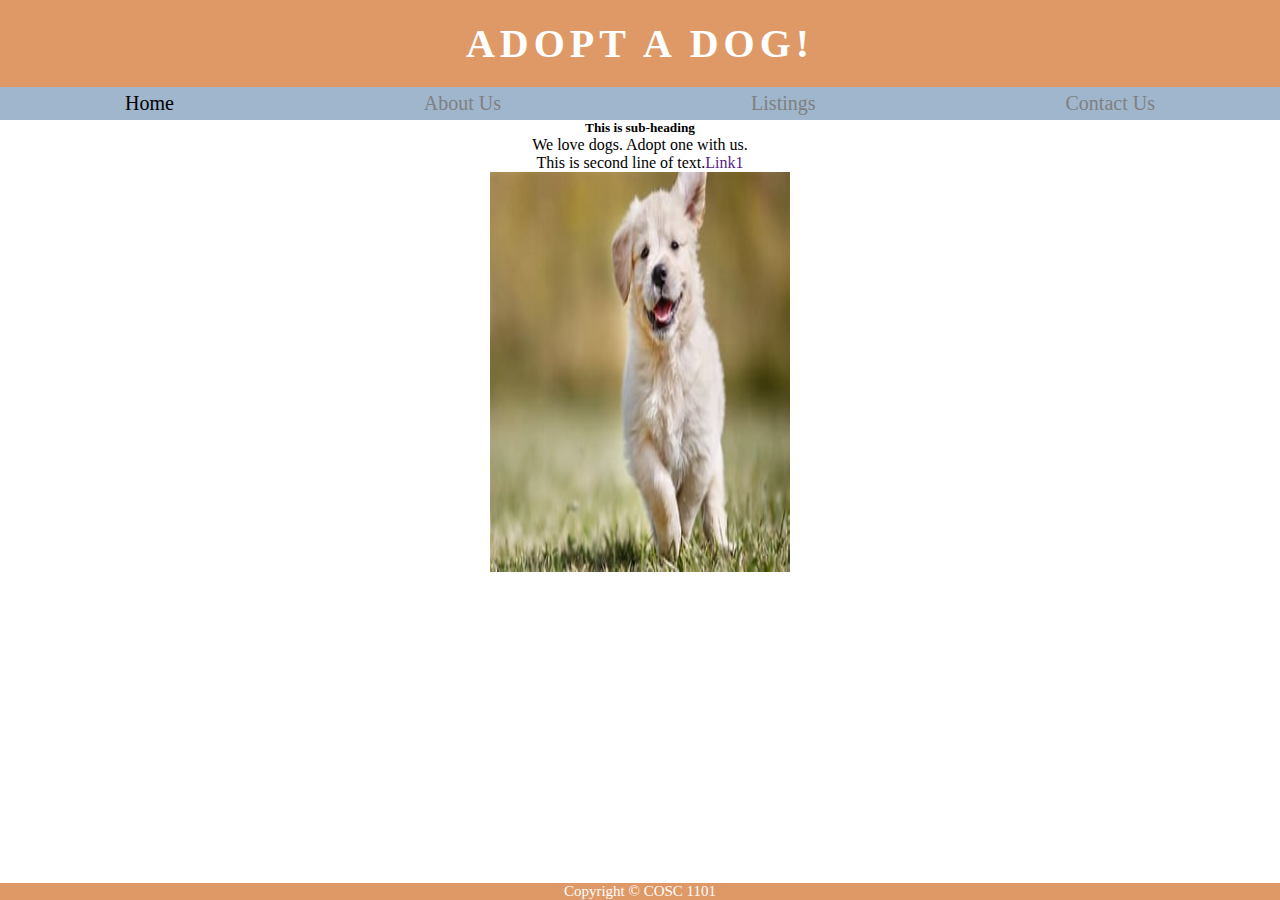
==== index.html @ e0a9c5e8 "Adding files from class" ====
<!DOCTYPE html>
<html>
  <head>
    <title>Home</title>
    <link rel="shortcut icon" href="shortcut-icon.jfif">
    <link rel="stylesheet" href="styles.css">
  </head>
  <body>
    <header>
      <div class="heading">
        <h1>Adopt a Dog!</h1>
      </div>
      <ul class = "nav-bar">
        <li><a href="index.html" class="active">Home</a></li>
        <li><a href="about.html">About Us</a></li>
        <li><a href="listings.html">Listings</a></li>
        <li><a href="contact.html">Contact Us</a></li>
      </ul>
    </header>
    <div class = content>
      <h5>This is sub-heading</h5>
      <p>
        We love dogs. Adopt one with us.<br/>
        This is second line of text.<a href="">Link1</a>
      </p>
      <img src="home.jpg" width="300" height="400"/>
      <p>
      </p>
    </div>
    <footer>
      Copyright &copy; COSC 1101
    </footer>
  </body>
</html>
---- styles.css ----
*
{
  margin:0px;
  padding:0px;
}

header{
  width:100%;
  padding-top: 20px;
  background-color: #de9967;
  font-family: 'Georgia', serif;
}
.heading{
  color:white;
  text-transform: uppercase;
  font-size: 20px;
  padding-bottom:20px;
  letter-spacing: 5px;
}

.heading h1{
  text-align: center;
}
.nav-bar{
  display:flex;
  justify-content: space-around;
  list-style:none;
  background-color: #9fb6cd;
  padding-top: 5px;
  padding-bottom: 5px;
}
.nav-bar a{
  color:grey;
  font-size: 20px;
}

.nav-bar .active{
  color:black;
}
a:link{
  text-decoration: none;
}
a:visited{
  text-decoration: none;
}
a:hover{
  text-decoration: underline;
}
a:active{
text-decoration: none;
}
footer{
  text-align: center;
  font-size: 15px;
  color:white;
  background-color: #de9967;
  position: fixed;
  bottom:0;
  width:100%;
}

.content{
  text-align: center;
}
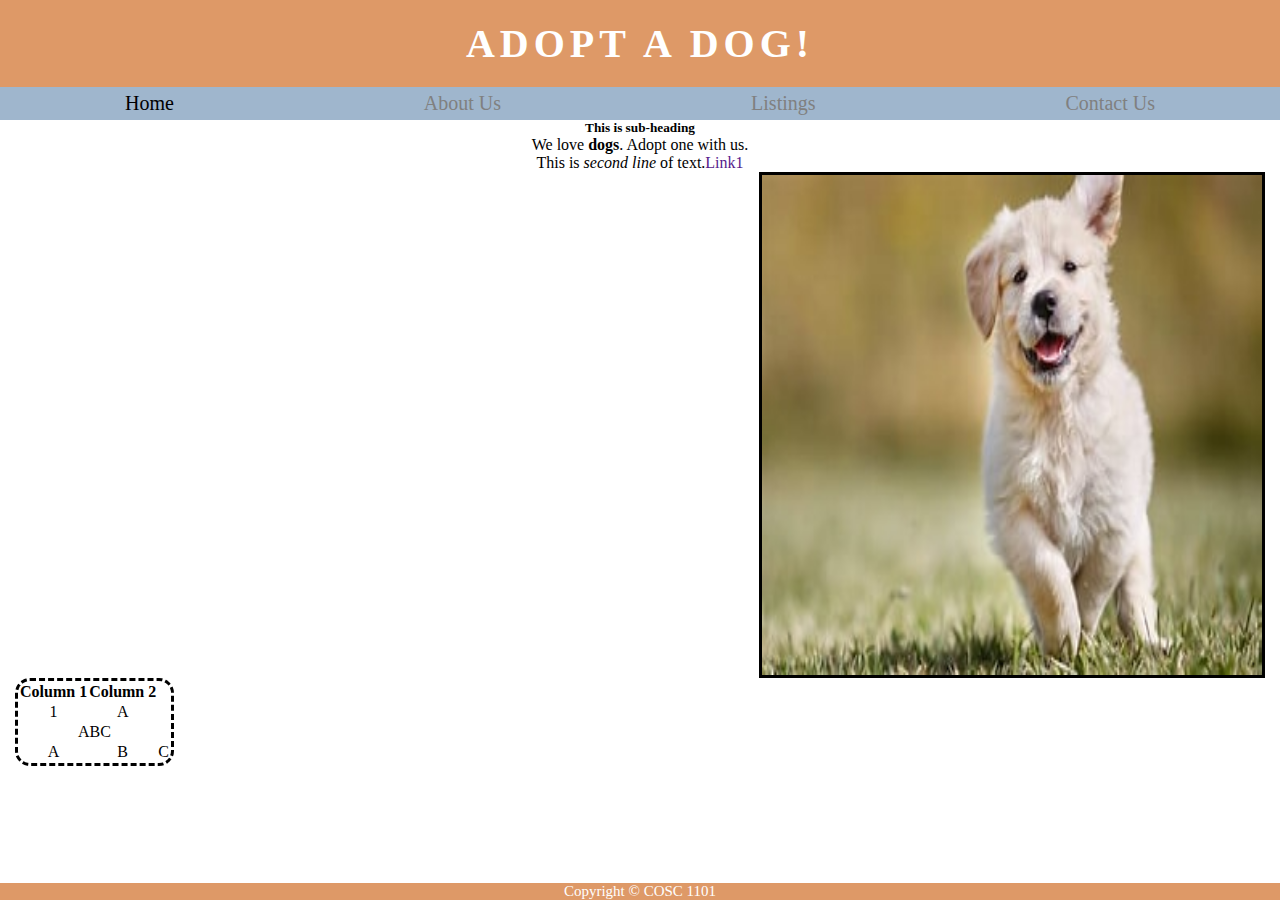
==== commit 63ec9231: "styling images and tables" ====
--- a/index.html
+++ b/index.html
@@ -18,14 +18,36 @@
       </ul>
     </header>
     <div class = content>
+      <div class = "text">
       <h5>This is sub-heading</h5>
       <p>
-        We love dogs. Adopt one with us.<br/>
-        This is second line of text.<a href="">Link1</a>
+        We love <b>dogs</b>. Adopt one with us.<br/>
+        This is <i>second line</i> of text.<a href="">Link1</a>
       </p>
-      <img src="home.jpg" width="300" height="400"/>
-      <p>
-      </p>
+    </div>
+      <img src="home.jpg" width="500" height="500"/>
+      <table>
+        <tr>
+          <th>Column 1</th>
+          <th>Column 2</th>
+        </tr>
+        <tr>
+          <td>1</td>
+          <td>A</td>
+        </tr>
+        <tr>
+          <td colspan="3">ABC</td>
+        </tr>
+        <tr>
+          <td>A</td>
+          <td>B</td>
+          <td>C</td>
+        </tr>
+      </table>
+
+
+
+
     </div>
     <footer>
       Copyright &copy; COSC 1101
--- a/styles.css
+++ b/styles.css
@@ -60,5 +60,26 @@
 }
 
 .content{
+width:100%;
+}
+
+img{
+  float:right;
+  border: solid;
+  margin-right: 15px;
+}
+table{
+  clear:both;
+  table-layout: auto;
+  margin-left: 15px;
+  border-radius: 15px;
+  border:dashed;
+}
+td,th{text-align: center;}
+/*td, th{
+  border: dashed;
+  margin: 0px;
+}*/
+.text{
   text-align: center;
 }
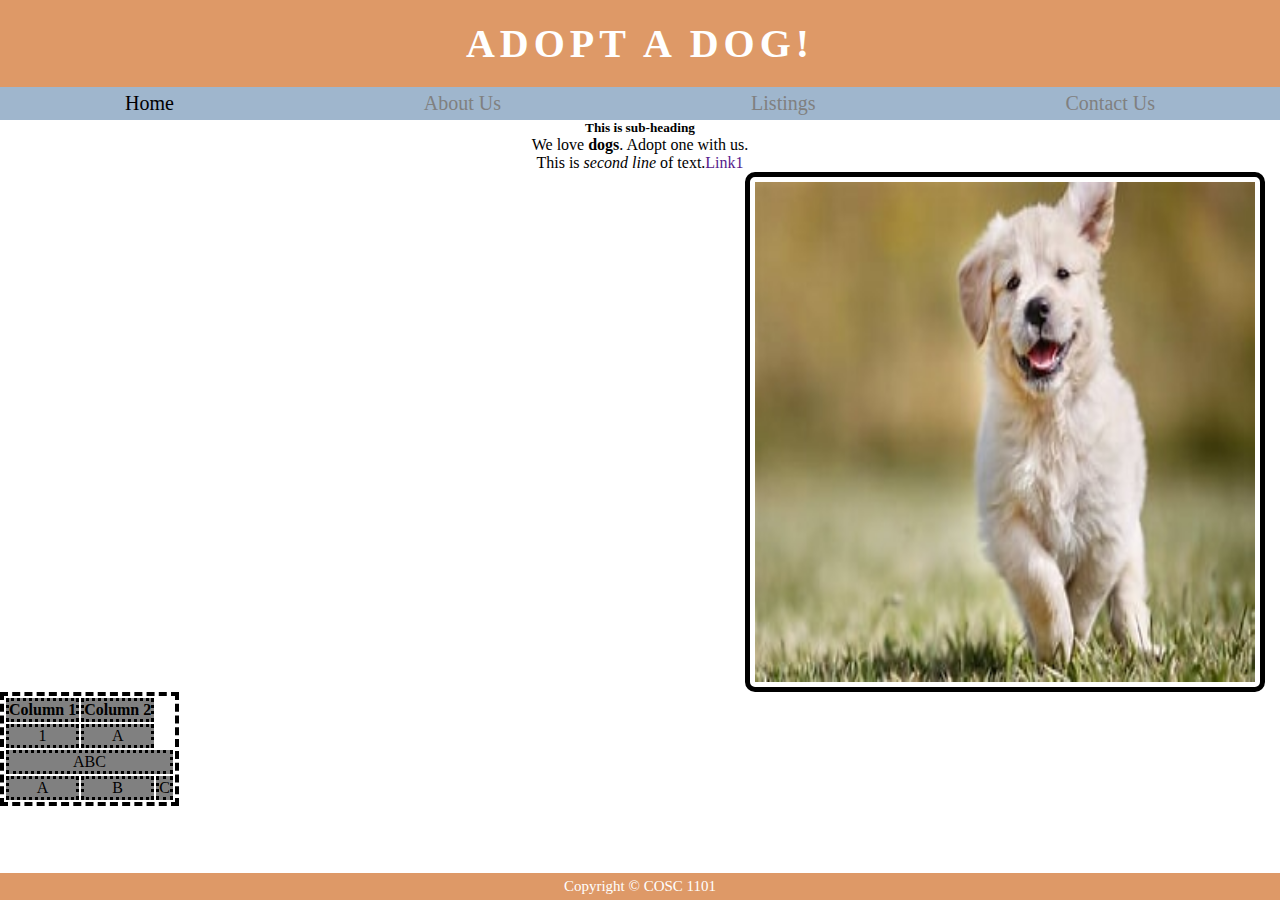
==== commit 1ec1527c: "styling -thursday" ====
--- a/index.html
+++ b/index.html
@@ -24,9 +24,9 @@
         We love <b>dogs</b>. Adopt one with us.<br/>
         This is <i>second line</i> of text.<a href="">Link1</a>
       </p>
-    </div>
+      </div>
       <img src="home.jpg" width="500" height="500"/>
-      <table>
+      <table class="index-table">
         <tr>
           <th>Column 1</th>
           <th>Column 2</th>
--- a/styles.css
+++ b/styles.css
@@ -50,32 +50,36 @@
 text-decoration: none;
 }
 footer{
+  font-size: 25px;
   text-align: center;
   font-size: 15px;
   color:white;
   background-color: #de9967;
   position: fixed;
   bottom:0;
+  padding-top: 5px;
+  padding-bottom: 5px;
   width:100%;
 }
 
 .content{
 width:100%;
 }
-
+/*
 img{
   float:right;
   border: solid;
   margin-right: 15px;
+  margin-top: 15px;
 }
-table{
+.index{
   clear:both;
   table-layout: auto;
   margin-left: 15px;
   border-radius: 15px;
   border:dashed;
 }
-td,th{text-align: center;}
+.index td,th{text-align: center;}
 /*td, th{
   border: dashed;
   margin: 0px;
@@ -83,3 +87,28 @@
 .text{
   text-align: center;
 }
+img{
+  float:right;
+  border:solid 5px;
+  border-radius: 10px;
+  margin-right: 15px;
+  padding:5px;
+}
+.index-table{
+  clear:both;
+  border: dashed 4px;
+}
+.index-table th, .index-table td{
+  border: dotted;
+  background-color:grey;
+  text-align: center;
+}
+form{
+  display: inline-block;
+}
+
+/*
+form{
+  display: inline-block;
+
+}*/
